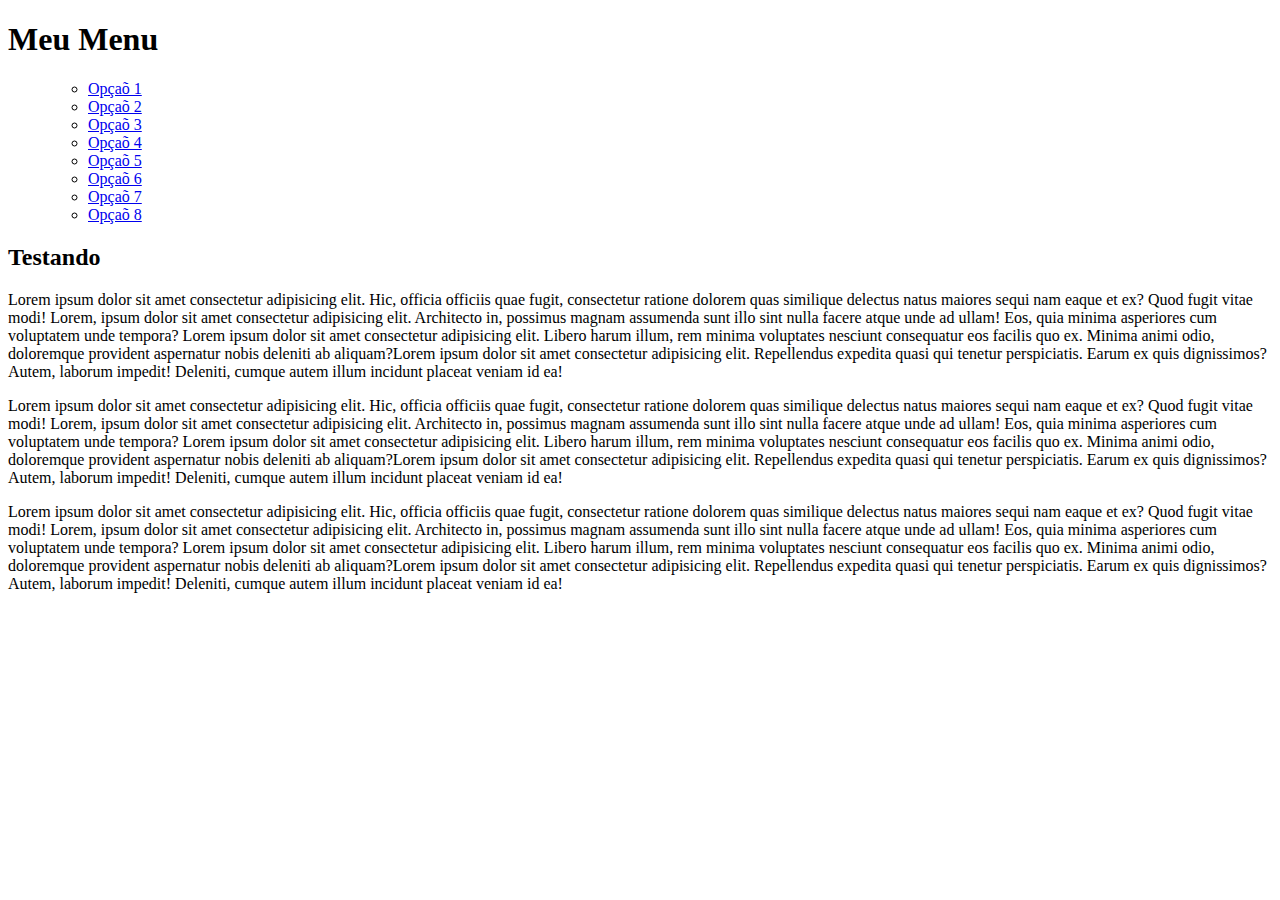
==== mq005/index.html @ 5e87e5dc "up" ====
<!DOCTYPE html>
<html lang="pt-br">
<head>
    <meta charset="UTF-8">
    <meta http-equiv="X-UA-Compatible" content="IE=edge">
    <meta name="viewport" content="width=device-width, initial-scale=1.0">
    <title>Document</title>
    <link rel="stylesheet" href="estilos/style.css">
</head>
<body>
   <header>
        <h1>Meu Menu</h1>
        <menu>
            <ul>
                <li><a href="#">Opçaõ 1</a></li>
                <li><a href="#">Opçaõ 2</a></li>
                <li><a href="#">Opçaõ 3</a></li>
                <li><a href="#">Opçaõ 4</a></li>
                <li><a href="#">Opçaõ 5</a></li>
                <li><a href="#">Opçaõ 6</a></li>
                <li><a href="#">Opçaõ 7</a></li>
                <li><a href="#">Opçaõ 8</a></li>

            </ul>
        </menu>

   </header> 
   <main>
        <article>
            <h2>Testando</h2>
            <p>Lorem ipsum dolor sit amet consectetur adipisicing elit. Hic, officia officiis quae fugit, consectetur ratione dolorem quas similique delectus natus maiores sequi nam eaque et ex? Quod fugit vitae modi! Lorem, ipsum dolor sit amet consectetur adipisicing elit. Architecto in, possimus magnam assumenda sunt illo sint nulla facere atque unde ad ullam! Eos, quia minima asperiores cum voluptatem unde tempora? Lorem ipsum dolor sit amet consectetur adipisicing elit. Libero harum illum, rem minima voluptates nesciunt consequatur eos facilis quo ex. Minima animi odio, doloremque provident aspernatur nobis deleniti ab aliquam?Lorem ipsum dolor sit amet consectetur adipisicing elit. Repellendus expedita quasi qui tenetur perspiciatis. Earum ex quis dignissimos? Autem, laborum impedit! Deleniti, cumque autem illum incidunt placeat veniam id ea!</p>
            <p>Lorem ipsum dolor sit amet consectetur adipisicing elit. Hic, officia officiis quae fugit, consectetur ratione dolorem quas similique delectus natus maiores sequi nam eaque et ex? Quod fugit vitae modi! Lorem, ipsum dolor sit amet consectetur adipisicing elit. Architecto in, possimus magnam assumenda sunt illo sint nulla facere atque unde ad ullam! Eos, quia minima asperiores cum voluptatem unde tempora? Lorem ipsum dolor sit amet consectetur adipisicing elit. Libero harum illum, rem minima voluptates nesciunt consequatur eos facilis quo ex. Minima animi odio, doloremque provident aspernatur nobis deleniti ab aliquam?Lorem ipsum dolor sit amet consectetur adipisicing elit. Repellendus expedita quasi qui tenetur perspiciatis. Earum ex quis dignissimos? Autem, laborum impedit! Deleniti, cumque autem illum incidunt placeat veniam id ea!</p>
            <p>Lorem ipsum dolor sit amet consectetur adipisicing elit. Hic, officia officiis quae fugit, consectetur ratione dolorem quas similique delectus natus maiores sequi nam eaque et ex? Quod fugit vitae modi! Lorem, ipsum dolor sit amet consectetur adipisicing elit. Architecto in, possimus magnam assumenda sunt illo sint nulla facere atque unde ad ullam! Eos, quia minima asperiores cum voluptatem unde tempora? Lorem ipsum dolor sit amet consectetur adipisicing elit. Libero harum illum, rem minima voluptates nesciunt consequatur eos facilis quo ex. Minima animi odio, doloremque provident aspernatur nobis deleniti ab aliquam?Lorem ipsum dolor sit amet consectetur adipisicing elit. Repellendus expedita quasi qui tenetur perspiciatis. Earum ex quis dignissimos? Autem, laborum impedit! Deleniti, cumque autem illum incidunt placeat veniam id ea!</p>
        </article>
   </main>
</body>
</html>
---- mq005/estilos/style.css ----
@charset "UTF-8"
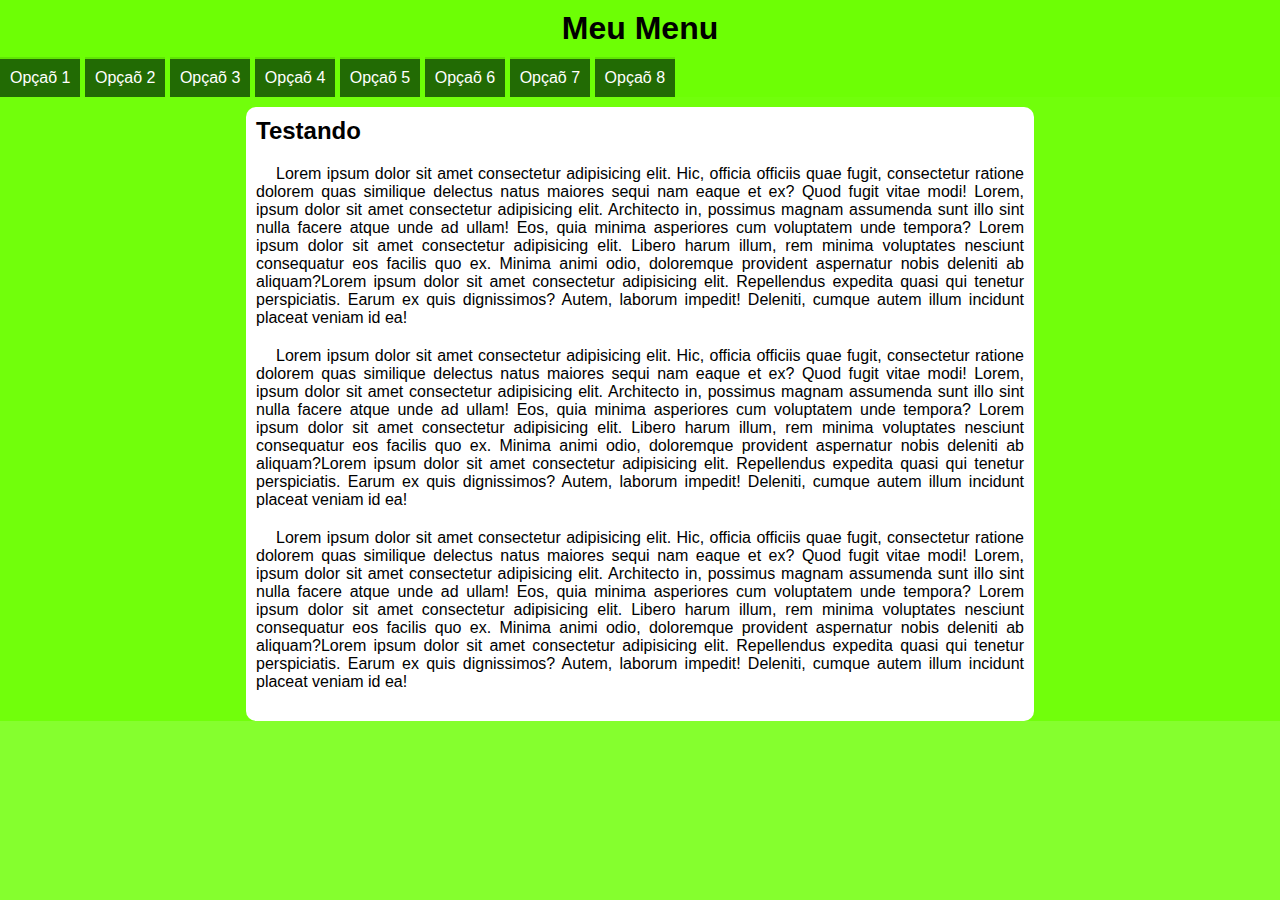
==== commit 2b25993a: "up" ====
--- a/mq005/index.html
+++ b/mq005/index.html
@@ -5,12 +5,15 @@
     <meta http-equiv="X-UA-Compatible" content="IE=edge">
     <meta name="viewport" content="width=device-width, initial-scale=1.0">
     <title>Document</title>
+    <link href="https://fonts.googleapis.com/icon?family=Material+Icons" rel="stylesheet">
     <link rel="stylesheet" href="estilos/style.css">
+    <link rel="stylesheet" href="estilos/mediaquery.css">
 </head>
-<body>
+<body onresize="mudouTamanho()">
    <header>
         <h1>Meu Menu</h1>
-        <menu>
+        <span id="burguer" class="material-icons" onclick="clickMenu()">menu</span>
+        <menu id="itens">
             <ul>
                 <li><a href="#">Opçaõ 1</a></li>
                 <li><a href="#">Opçaõ 2</a></li>
@@ -33,5 +36,21 @@
             <p>Lorem ipsum dolor sit amet consectetur adipisicing elit. Hic, officia officiis quae fugit, consectetur ratione dolorem quas similique delectus natus maiores sequi nam eaque et ex? Quod fugit vitae modi! Lorem, ipsum dolor sit amet consectetur adipisicing elit. Architecto in, possimus magnam assumenda sunt illo sint nulla facere atque unde ad ullam! Eos, quia minima asperiores cum voluptatem unde tempora? Lorem ipsum dolor sit amet consectetur adipisicing elit. Libero harum illum, rem minima voluptates nesciunt consequatur eos facilis quo ex. Minima animi odio, doloremque provident aspernatur nobis deleniti ab aliquam?Lorem ipsum dolor sit amet consectetur adipisicing elit. Repellendus expedita quasi qui tenetur perspiciatis. Earum ex quis dignissimos? Autem, laborum impedit! Deleniti, cumque autem illum incidunt placeat veniam id ea!</p>
         </article>
    </main>
+   <script>
+     function mudouTamanho(){
+       if(window.innerWidth >= 768){
+        itens.style.display ='block'
+       } else{
+        itens.style.display ='none'
+       } 
+    }
+    function clickMenu(){
+       if(itens.style.display=='block'){
+        itens.style.display='none'
+       } else{
+        itens.style.display='block'
+       }       
+    }
+   </script>
 </body>
 </html>--- a/mq005/estilos/style.css
+++ b/mq005/estilos/style.css
@@ -1 +1,68 @@
-@charset "UTF-8"
+@charset "UTF-8";
+
+*{
+    font-family:Arial, Helvetica, sans-serif;
+    margin: 0px;
+    padding: 0px
+}
+body, html{
+    background-color: rgba(109, 255, 5, 0.837);
+}
+header{
+    background-color: rgba(109, 255, 5, 0.837);
+}
+header > h1{
+    padding: 10px;
+    text-align: center;
+}
+
+#burguer{
+    background-color: rgb(48, 48, 48);
+    color: white;
+    display: block;
+    text-align: center;
+    padding: 10px;
+    cursor: pointer; /*Mãozinha*/
+}
+#burguer:hover{
+    background-color: white;
+    color: black;
+
+}
+menu{
+    display: none;
+    
+}
+menu > ul{
+    list-style-type:none;
+}
+menu > ul > li > a{
+    display: block;
+    padding: 10px;
+    text-decoration: none;
+    text-align: center;
+    background-color: rgb(34, 107, 4);
+    color: white;
+    border-top: 2px solid rgba(109, 255, 5, 0.837);
+}
+menu > ul > li > a:hover{
+    background-color: rgba(109, 255, 5, 0.837);
+}
+main{
+    width: 90vw;
+    background-color: white;
+    margin: auto;
+    margin-top: 10px;
+    padding: 10px;
+    border-radius: 10px;
+}
+
+article > h2{
+    padding-bottom: 20px;
+}
+
+article > p{
+    text-align: justify;
+    margin-bottom: 20px;
+    text-indent: 20px;
+}--- a/mq005/estilos/mediaquery.css
+++ b/mq005/estilos/mediaquery.css
@@ -0,0 +1,17 @@
+@charset "UTF-8";
+
+
+@media screen and (min-width:768px ){
+    #burguer{
+        display: none;
+    }
+    menu{
+        display: block;
+    }
+    menu > ul > li{
+        display: inline-block;
+    }
+    main{
+        width: 768px;
+    }
+}